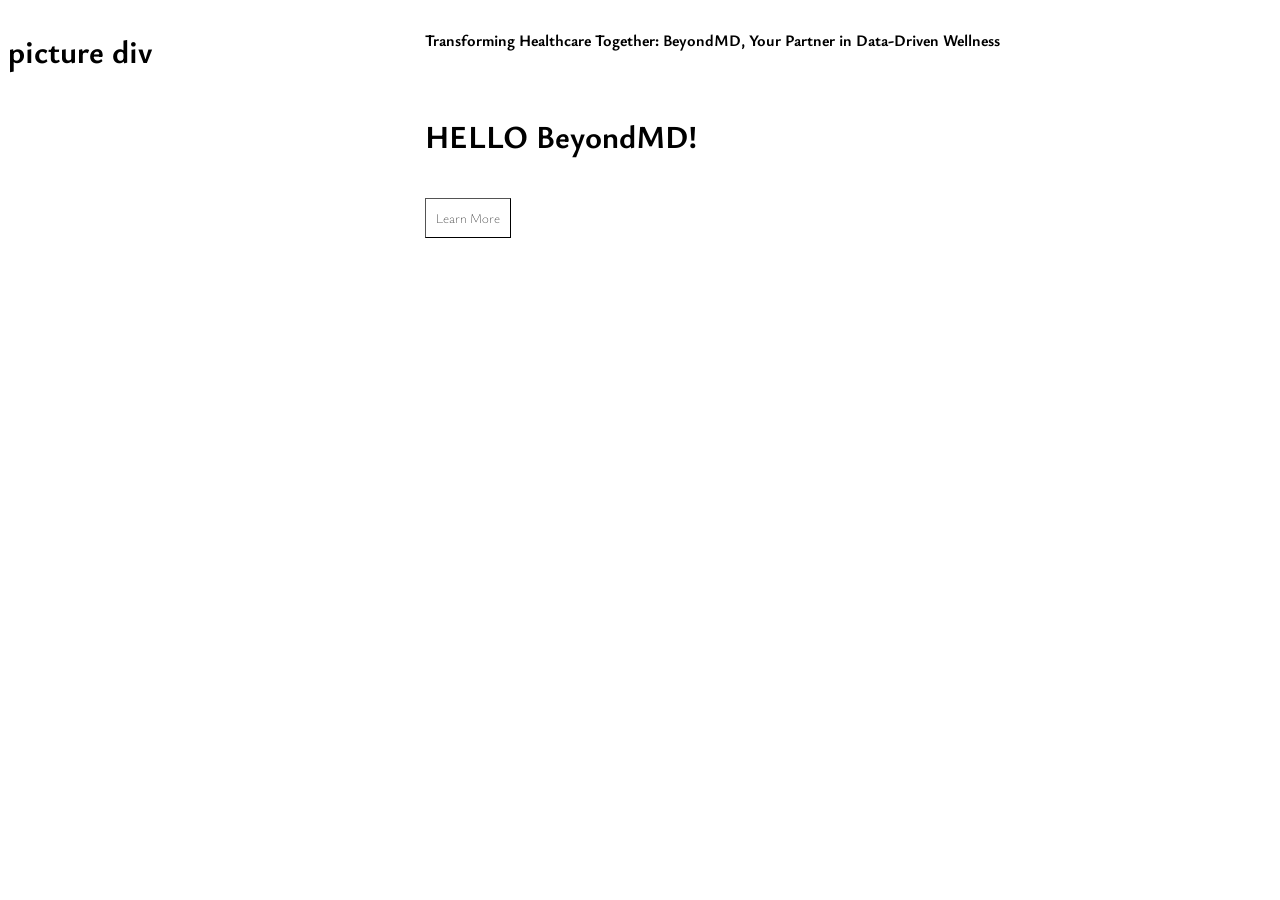
==== index.html @ e7219915 "first commit" ====
<!DOCTYPE html>
<html lang="en">
<head>
    <meta charset="UTF-8">
    <meta name="viewport" content="width=device-width, initial-scale=1.0">
    <link rel="preconnect" href="https://fonts.googleapis.com">
    <link rel="preconnect" href="https://fonts.gstatic.com" crossorigin>
    <link href="https://fonts.googleapis.com/css2?family=Cormorant+Garamond:wght@600&family=Nunito:wght@800&family=Ysabeau:wght@300&display=swap" rel="stylesheet">
    <link rel="stylesheet" href="css/main.css">
    <!-- defer - pause till DOM is loaded -->
    <script defer src="js/main.js">
    </script>
    <title>BeyondMD</title>
</head>
<body>
    <div class="parent-container">
        <div class="image-container">
            <h1>picture div</h1>
        </div>
        <div class="text-container">
            <div class="tagline-container">
                <h4 class="tagline">Transforming Healthcare Together: BeyondMD, Your Partner in Data-Driven Wellness</h4>
            </div>
            <h1 class="text-title">HELLO BeyondMD!</h1>
            <div><button class="button">Learn More</button></div>
            </div>
    </div>
</body>
</html>
---- css/main.css ----
* {
    font-family: 'Cormorant Garamond', serif;
    font-family: 'Nunito', sans-serif;
    font-family: 'Ysabeau', sans-serif;
}

.parent-container {
    display: flex;
}

.image-container {
    display: flex;
    flex-grow: 1;
}

.text-container {
    display: flex;
    flex-grow: 1;
    justify-content: center;
    flex-direction: column;
    gap: 20px;
    
}

.text-title {
}

.tagline-container {
    display: flex;  
}

.tagline {
}

.button {
    display: flex;
    flex-direction: column;
    font-weight: lighter;
    background: none;
    border-width: 1px;
    padding: 10px;
}
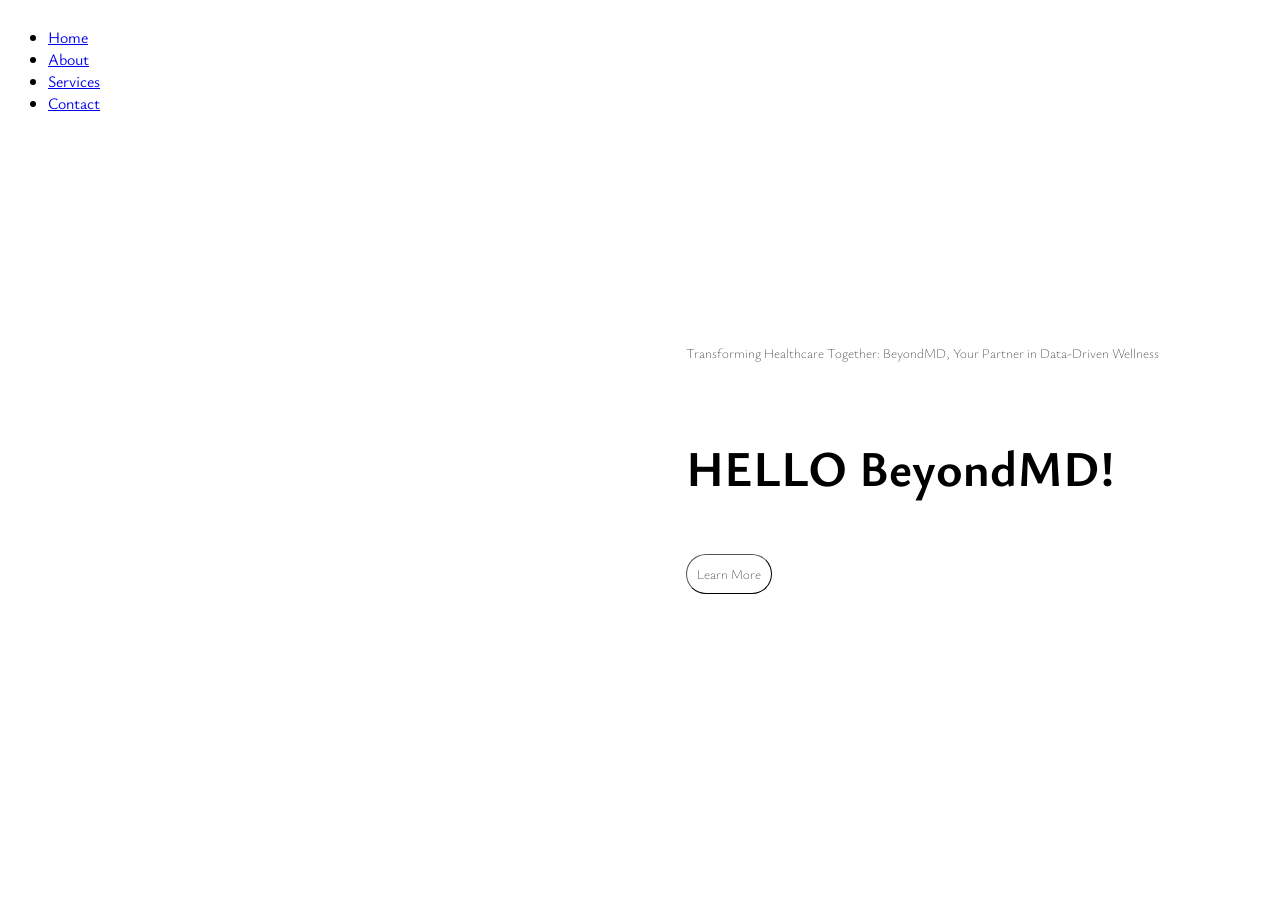
==== commit 6e1388ad: "html skeleton and basic css" ====
--- a/index.html
+++ b/index.html
@@ -13,17 +13,24 @@
     <title>BeyondMD</title>
 </head>
 <body>
+    <div class="navbar">
+        <ul>
+            <li><a href="#">Home</a></li>
+            <li><a href="#">About</a></li>
+            <li><a href="#">Services</a></li>
+            <li><a href="#">Contact</a></li>
+        </ul>
+    </div>
+    
     <div class="parent-container">
-        <div class="image-container">
-            <h1>picture div</h1>
-        </div>
+        <div class="image-container"></div>
         <div class="text-container">
             <div class="tagline-container">
                 <h4 class="tagline">Transforming Healthcare Together: BeyondMD, Your Partner in Data-Driven Wellness</h4>
             </div>
-            <h1 class="text-title">HELLO BeyondMD!</h1>
-            <div><button class="button">Learn More</button></div>
-            </div>
+            <div><h1 class="text-title">HELLO BeyondMD!</h1></div>
+            <div><button class="button" id="redirectButton">Learn More</button></div>
+        </div>
     </div>
 </body>
 </html>
--- a/css/main.css
+++ b/css/main.css
@@ -4,13 +4,29 @@
     font-family: 'Ysabeau', sans-serif;
 }
 
+body {
+    display: flex;
+    justify-content: center;
+    align-content: center;
+    margin-top: 10px;
+    height: 100vh; /* Set the body's height to 100% of the viewport height */
+}
+
 .parent-container {
     display: flex;
+    height: 100vh; /* Set the body's height to 100% of the viewport height */
+    width: 100vw; /* Set the body's width to 100% of the viewport width */
 }
 
 .image-container {
     display: flex;
     flex-grow: 1;
+    background-image: url("https://cdn.pixabay.com/photo/2018/10/28/10/33/dna-3778336_1280.png");
+    background-repeat: no-repeat;
+    background-size: contain;
+    background-position: center center;
+    width: 100%;
+    height: 100%;
 }
 
 .text-container {
@@ -19,17 +35,24 @@
     justify-content: center;
     flex-direction: column;
     gap: 20px;
-    
+    width: 100%;
+    height: 100%;
 }
 
 .text-title {
+    font-size: 50px;
+    font-weight: bolder;
 }
 
 .tagline-container {
-    display: flex;  
+    display: flex; 
+    align-self: baseline;
 }
 
 .tagline {
+    display: flex;
+    font-weight: lighter;
+    font-size: smaller;
 }
 
 .button {
@@ -39,4 +62,5 @@
     background: none;
     border-width: 1px;
     padding: 10px;
+    border-radius: 20px;
 }
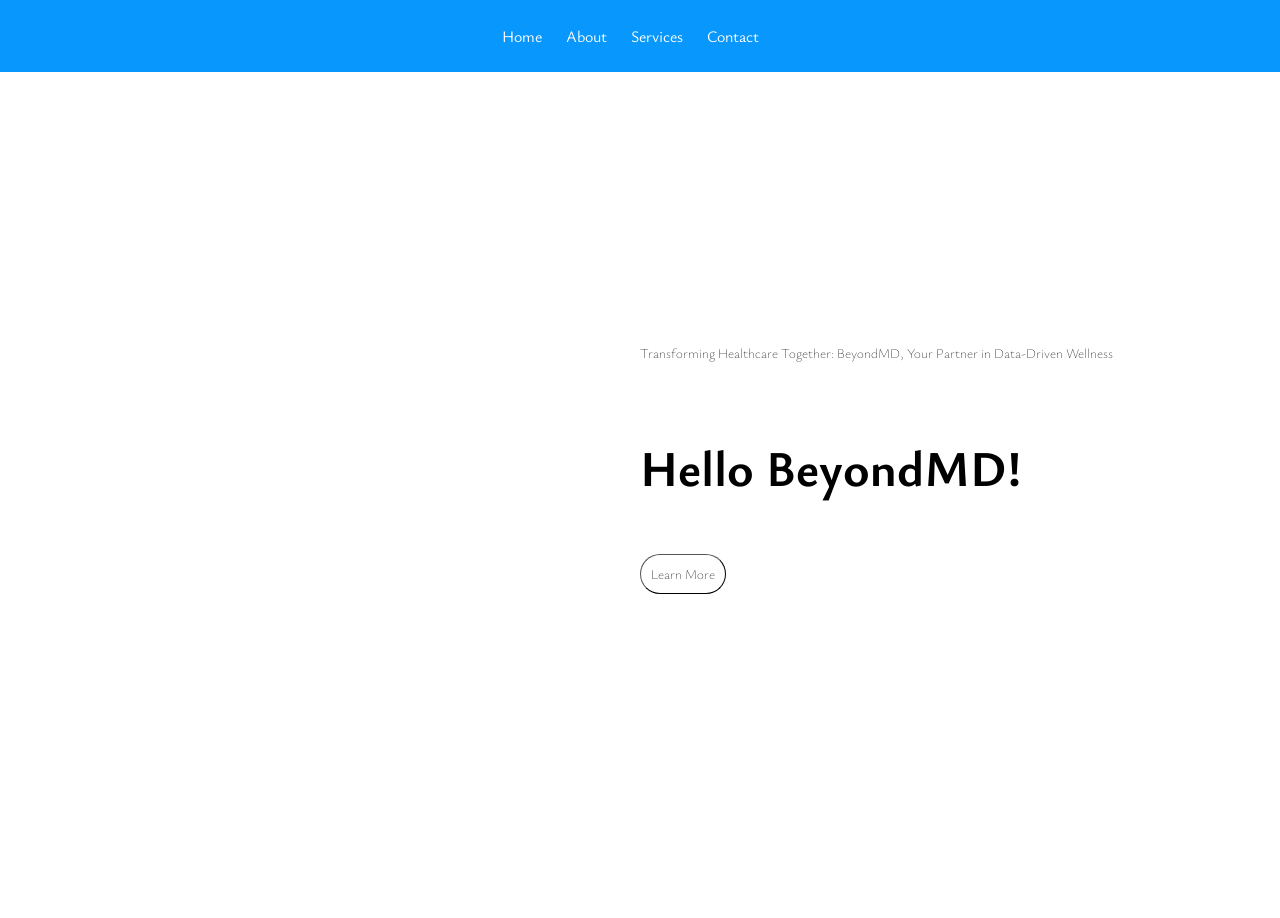
==== commit b52e27f0: "small text change" ====
--- a/index.html
+++ b/index.html
@@ -28,7 +28,7 @@
             <div class="tagline-container">
                 <h4 class="tagline">Transforming Healthcare Together: BeyondMD, Your Partner in Data-Driven Wellness</h4>
             </div>
-            <div><h1 class="text-title">HELLO BeyondMD!</h1></div>
+            <div><h1 class="text-title">Hello BeyondMD!</h1></div>
             <div><button class="button" id="redirectButton">Learn More</button></div>
         </div>
     </div>
--- a/css/main.css
+++ b/css/main.css
@@ -10,6 +10,39 @@
     align-content: center;
     margin-top: 10px;
     height: 100vh; /* Set the body's height to 100% of the viewport height */
+}
+
+/* Style the navbar */
+.navbar {
+    position: fixed; /* Set the navbar to fixed position */
+    top: 0; /* Place it at the top of the page */
+    left: 0; /* Optionally, align it to the left */
+    width: 100%; /* Make it full-width */
+    background-color: #0897fd;
+    padding: 25px 0; /* Add padding for spacing */
+}
+
+/* Style the navigation links */
+.navbar ul {
+    list-style-type: none;
+    margin: 0;
+    padding: 0;
+    text-align: center; /* Center-align the links */
+}
+
+.navbar li {
+    display: inline;
+    margin-right: 20px;
+}
+
+.navbar a {
+    text-decoration: none;
+    color: white;
+}
+
+/* Style the links on hover */
+.navbar a:hover {
+    text-decoration: underline;
 }
 
 .parent-container {
